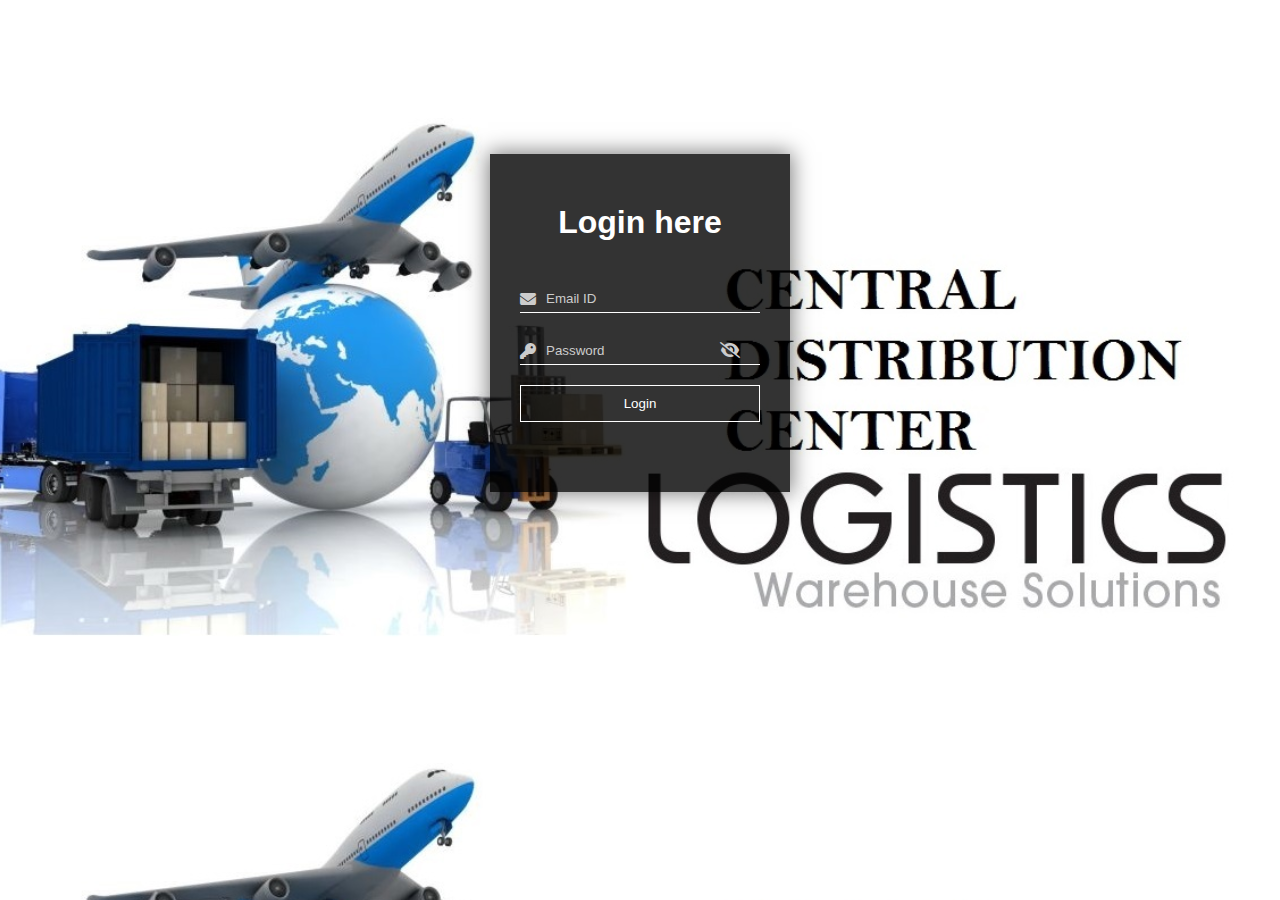
==== index.html @ c4cb972f "Add files via upload" ====
<!DOCTYPE html>
<html>
    <head>
        <title>Honest Software Solutions</title>
        <link rel="stylesheet" href="style.css">
        <link rel="stylesheet" href="https://cdnjs.cloudflare.com/ajax/libs/font-awesome/6.4.2/css/all.min.css">
    </head>
    <body>
        <div class="form-box">
            <h1>Login here</h1>
            <div class="input-box">
                <i class="fa fa-envelope"></i>
                <input type="email" placeholder="Email ID">
            </div>
            <div class="input-box">
                <i class="fa fa-key"></i>
                <input type="password" placeholder="Password" id = "myinput">
                <span class="eye" onclick="myFunction()">
                    <i id="hide1" class="fa fa-eye"></i>
                    <i id="hide2" class="fa fa-eye-slash"></i>
                </span>
            </div>
            <button type="button" class="login-btn">Login</button>
        </div>
        <script>
            function myFunction(){
                var x = document.getElementById("myinput");
                var y = document.getElementById("hide1");
                var z = document.getElementById("hide2");

                if(x.type === "password"){
                    x.type = "text";
                    y.style.display = "block";
                    z.style.display = "none";
                }
                else{
                    x.type = "password";
                    y.style.display = "block";
                    z.style.display = "none";
                }
            }
        </script>
    </body>
</html>
---- style.css ----
* {
    margin: 0;
    padding: 0;
}

body {
    background-image: url("image2.jpg");
    background-size: cover;
    background-position: center;
    font-family: sans-serif;
}

.form-box {
    width: 300px;
    background: rgba(0, 0, 0, 0.8);
    margin: 12% auto;
    padding: 50px 0;
    color: #fff;
    box-shadow: 0 0 20px 2px rgba(0, 0, 0, 0.5);
}

h1 {
    text-align: center;
    margin-bottom: 40px;
}

.input-box {
    display: flex;
    align-items: center;
    margin: 20px auto;
    border-bottom: 1px solid #fff;
    width: 80%;
    padding-top: 10px;
    padding-bottom: 5px;
    position: relative;
}

.input-box input {
    flex: 1;
    border: none;
    outline: none;
    background: transparent;
    color: #fff;
}

::placeholder {
    color: #ccc;
}

.fa {
    margin-right: 10px;
    color: #ccc;
}

.eye {
    position: absolute;
    right: 10px;
    cursor: pointer;
}

#hide1 {
    display: none;
}

.login-btn {
    margin: 20px auto;
    width: 80%;
    display: block;
    outline: none;
    padding: 10px 0;
    border: 1px solid #fff;
    cursor: pointer;
    background: transparent;
    color: #fff;
    text-align: center;
}
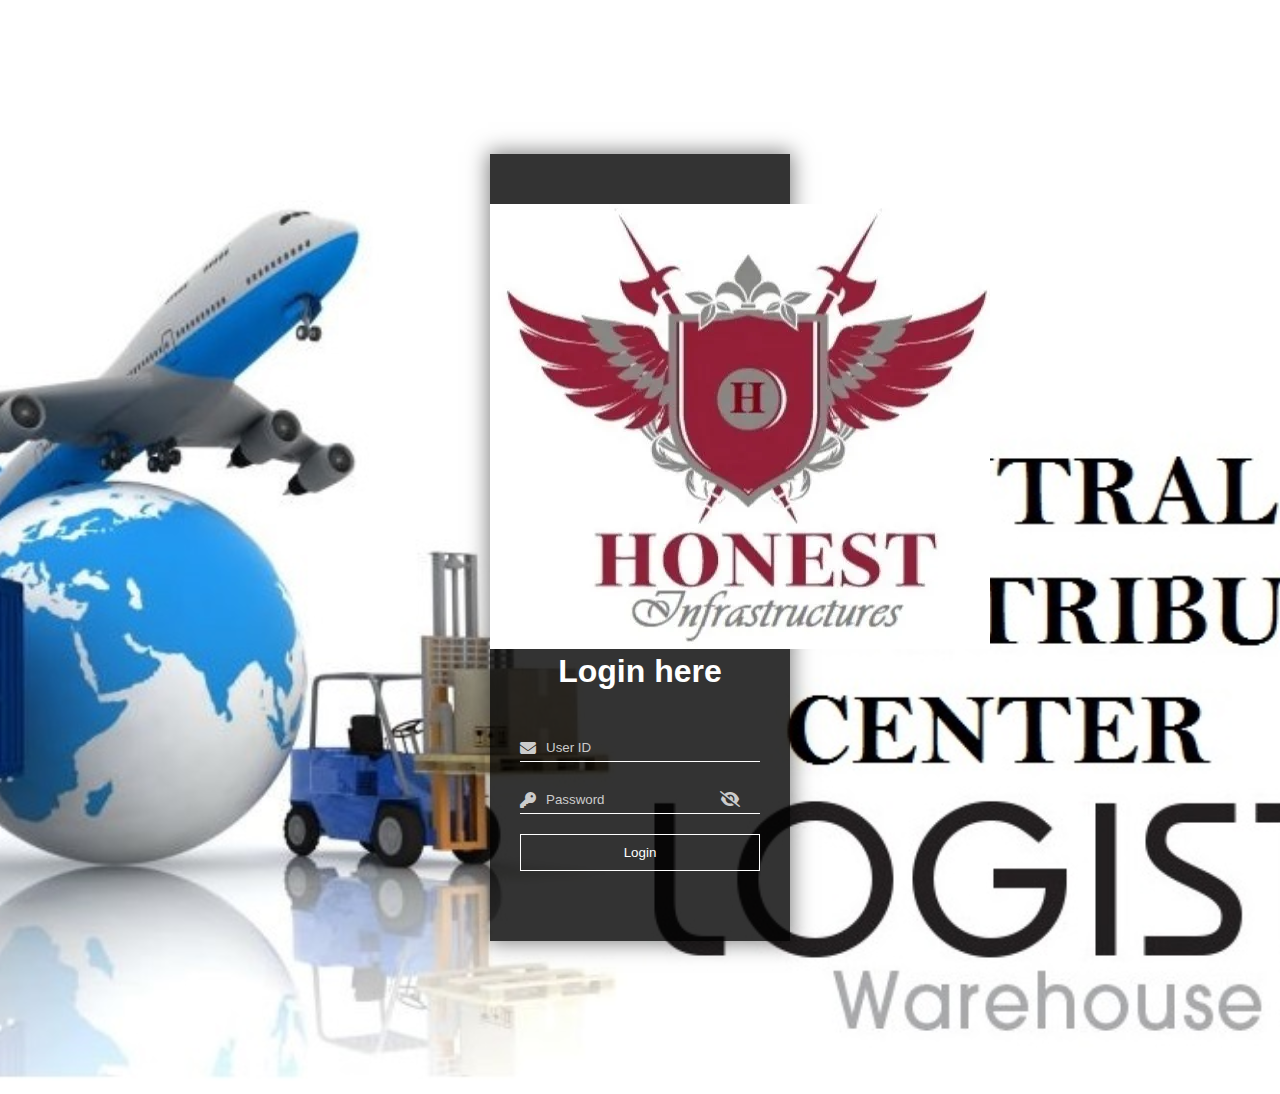
==== commit 445a8a76: "Update index.html" ====
--- a/index.html
+++ b/index.html
@@ -1,44 +1,74 @@
 <!DOCTYPE html>
-<html>
-    <head>
-        <title>Honest Software Solutions</title>
-        <link rel="stylesheet" href="style.css">
-        <link rel="stylesheet" href="https://cdnjs.cloudflare.com/ajax/libs/font-awesome/6.4.2/css/all.min.css">
-    </head>
-    <body>
-        <div class="form-box">
-            <h1>Login here</h1>
-            <div class="input-box">
-                <i class="fa fa-envelope"></i>
-                <input type="email" placeholder="Email ID">
-            </div>
-            <div class="input-box">
-                <i class="fa fa-key"></i>
-                <input type="password" placeholder="Password" id = "myinput">
-                <span class="eye" onclick="myFunction()">
-                    <i id="hide1" class="fa fa-eye"></i>
-                    <i id="hide2" class="fa fa-eye-slash"></i>
-                </span>
-            </div>
-            <button type="button" class="login-btn">Login</button>
+<html lang="en">
+<head>
+    <meta charset="UTF-8">
+    <meta name="viewport" content="width=device-width, initial-scale=1.0">
+    <title>Honest Software Solutions</title>
+    <link rel="stylesheet" href="style.css">
+    <link rel="stylesheet" href="https://cdnjs.cloudflare.com/ajax/libs/font-awesome/6.4.2/css/all.min.css">
+</head>
+<body>
+    <div class="form-box" id="formBox">
+        <img src='image1.webp' alt="logo" id="logo"> 
+        <h1>Login here</h1>
+        <div class="input-box">
+            <i class="fa fa-envelope"></i>
+            <input type="text" placeholder="User ID" id="userId">
         </div>
-        <script>
-            function myFunction(){
-                var x = document.getElementById("myinput");
-                var y = document.getElementById("hide1");
-                var z = document.getElementById("hide2");
+        <div class="input-box">
+            <i class="fa fa-key"></i>
+            <input type="password" placeholder="Password" id="myinput">
+            <span class="eye" onclick="myFunction()">
+                <i id="hide1" class="fa fa-eye"></i>
+                <i id="hide2" class="fa fa-eye-slash"></i>
+            </span>
+        </div>
+        <button type="button" class="login-btn" onclick="changeColorAndRedirect()">Login</button>
+    </div>
+    <script>
+        function myFunction(){
+            var x = document.getElementById("myinput");
+            var y = document.getElementById("hide1");
+            var z = document.getElementById("hide2");
 
-                if(x.type === "password"){
-                    x.type = "text";
-                    y.style.display = "block";
-                    z.style.display = "none";
-                }
-                else{
-                    x.type = "password";
-                    y.style.display = "block";
-                    z.style.display = "none";
-                }
+            if(x.type === "password"){
+                x.type = "text";
+                y.style.display = "block";
+                z.style.display = "none";
+            } else {
+                x.type = "password";
+                y.style.display = "block";
+                z.style.display = "none";
             }
-        </script>
-    </body>
+        }
+
+        function checkCredentials() {
+            const validUserId = "admin";
+            const validPassword = "1234";
+          
+            const userId = document.getElementById("userId").value;
+            const password = document.getElementById("myinput").value;
+            
+            if (userId === validUserId && password === validPassword) {
+                return true;
+            } else {
+                alert("Invalid User ID or Password");
+                return false;
+            }
+        }
+
+        function changeColor(){ 
+            document.getElementById('formBox').style.backgroundColor = 'red';
+        }
+
+        function changeColorAndRedirect(){
+            if (checkCredentials()) {
+                changeColor();
+                setTimeout(function() {
+                    window.location.href = "newPage.html"; 
+                }, 500); 
+            }
+        }
+    </script>
+</body>
 </html>
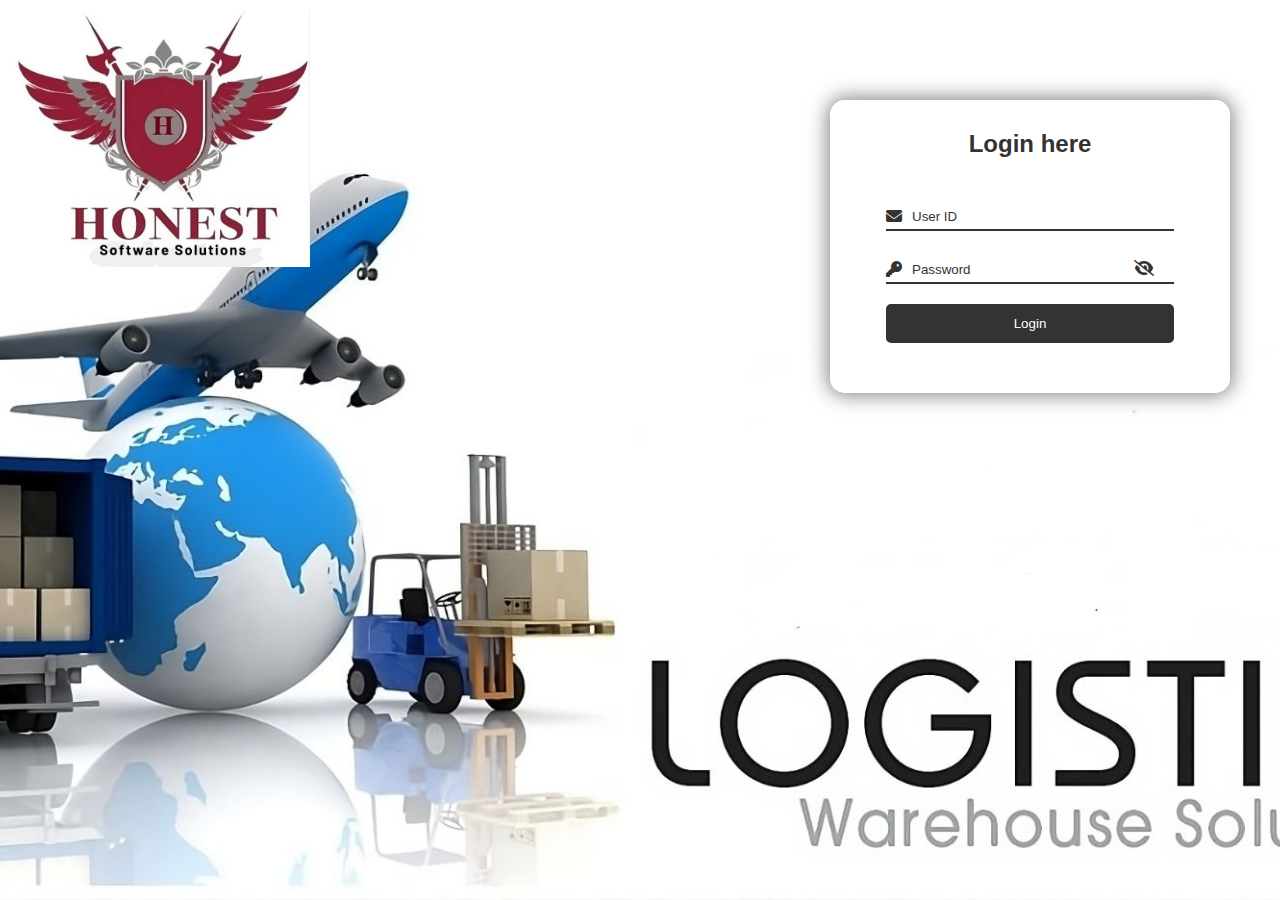
==== commit 3a387c50: "Add files via upload" ====
--- a/index.html
+++ b/index.html
@@ -8,8 +8,8 @@
     <link rel="stylesheet" href="https://cdnjs.cloudflare.com/ajax/libs/font-awesome/6.4.2/css/all.min.css">
 </head>
 <body>
+    <img src='image1-transformed.jpg' alt="logo" id="logo"> 
     <div class="form-box" id="formBox">
-        <img src='image1.webp' alt="logo" id="logo"> 
         <h1>Login here</h1>
         <div class="input-box">
             <i class="fa fa-envelope"></i>
@@ -58,7 +58,7 @@
         }
 
         function changeColor(){ 
-            document.getElementById('formBox').style.backgroundColor = 'red';
+            document.getElementById('formBox').style.backgroundColor = '#454545';
         }
 
         function changeColorAndRedirect(){
--- a/style.css
+++ b/style.css
@@ -1,6 +1,7 @@
 * {
     margin: 0;
     padding: 0;
+    box-sizing: border-box;
 }
 
 body {
@@ -8,27 +9,54 @@
     background-size: cover;
     background-position: center;
     font-family: sans-serif;
+    display: flex;
+    justify-content: space-between;
+    align-items: flex-start;
+    height: 100vh;
+    flex-direction: column;
+}
+
+#logo {
+    width: 300px;
+    height: auto;
+    position: fixed;
+    top: 0;
+    left: 0;
+    z-index: 10;
+    margin: 10px;
 }
 
 .form-box {
-    width: 300px;
-    background: rgba(0, 0, 0, 0.8);
-    margin: 12% auto;
-    padding: 50px 0;
-    color: #fff;
+    width: 400px;
+    background: rgba(255, 255, 255, 0.8);
+    padding: 30px 20px;
+    color: black;
     box-shadow: 0 0 20px 2px rgba(0, 0, 0, 0.5);
+    position: absolute;
+    top: 100px;
+    right: 50px;
+    border-radius: 15px;
+    transition: all 0.3s ease-in-out;
+}
+
+.form-box:hover {
+    transform: translateY(-10px);
+    box-shadow: 0 0 30px 5px rgba(0, 0, 0, 0.7);
 }
 
 h1 {
     text-align: center;
     margin-bottom: 40px;
+    color: #333;
+    font-size: 24px;
+    font-weight: bold;
 }
 
 .input-box {
     display: flex;
     align-items: center;
     margin: 20px auto;
-    border-bottom: 1px solid #fff;
+    border-bottom: 2px solid #333;
     width: 80%;
     padding-top: 10px;
     padding-bottom: 5px;
@@ -40,16 +68,16 @@
     border: none;
     outline: none;
     background: transparent;
-    color: #fff;
+    color: #333;
 }
 
 ::placeholder {
-    color: #ccc;
+    color: #333;
 }
 
 .fa {
     margin-right: 10px;
-    color: #ccc;
+    color: #333;
 }
 
 .eye {
@@ -67,10 +95,17 @@
     width: 80%;
     display: block;
     outline: none;
-    padding: 10px 0;
-    border: 1px solid #fff;
+    padding: 10px 10px;
+    border: 2px solid #333;
     cursor: pointer;
-    background: transparent;
-    color: #fff;
+    background: #333;
+    color: white;
     text-align: center;
+    border-radius: 5px;
+    transition: background 0.3s ease-in-out, color 0.3s ease-in-out;
 }
+
+.login-btn:hover {
+    background: white;
+    color: #333;
+}
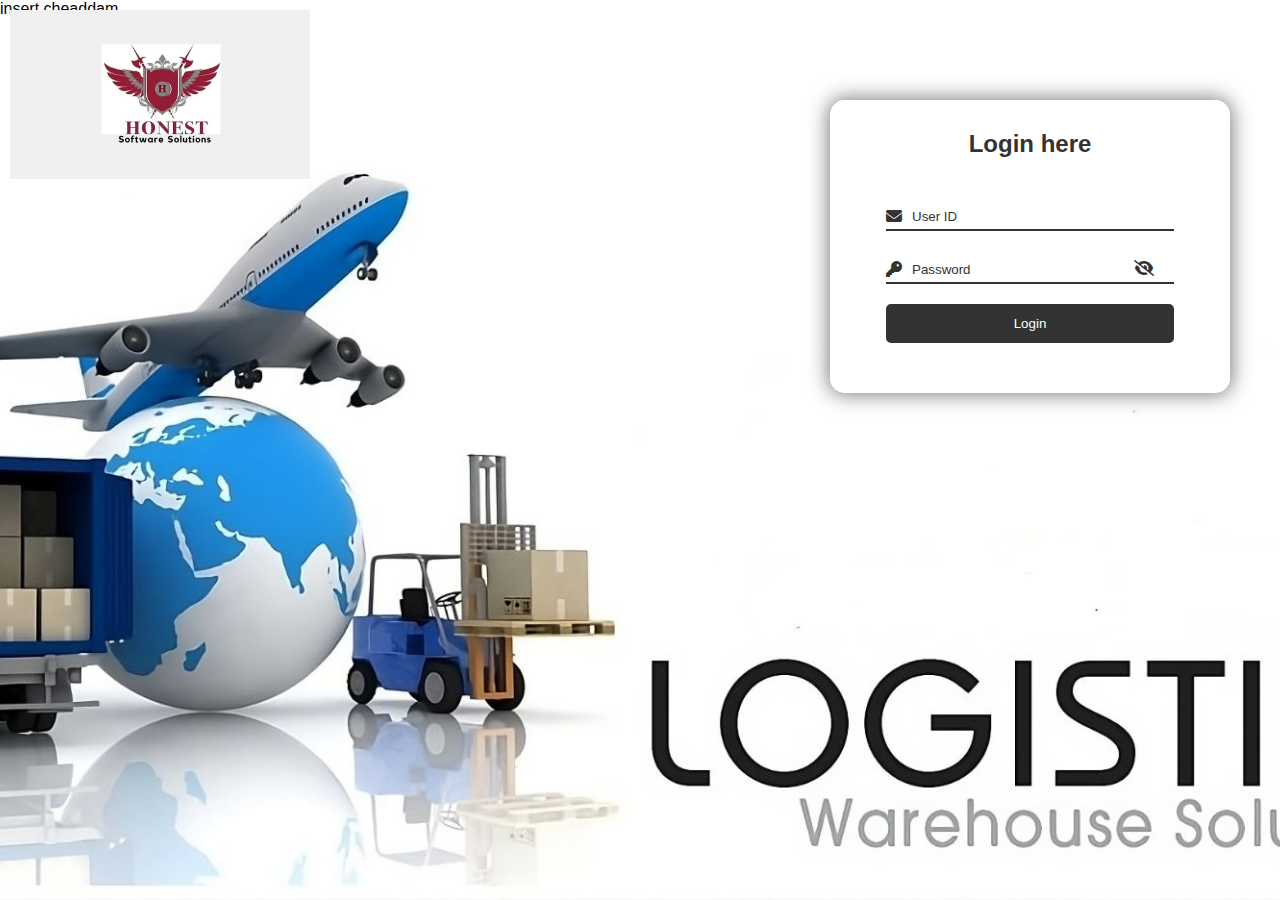
==== commit cfa7c37c: "lets rock" ====
--- a/index.html
+++ b/index.html
@@ -9,6 +9,7 @@
 </head>
 <body>
     <img src='image1-transformed.jpg' alt="logo" id="logo"> 
+
     <div class="form-box" id="formBox">
         <h1>Login here</h1>
         <div class="input-box">
@@ -25,6 +26,12 @@
         </div>
         <button type="button" class="login-btn" onclick="changeColorAndRedirect()">Login</button>
     </div>
+
+    <!-- Container for horizontal scrolling text -->
+    <div class="horizontal-marquee-container">
+        <div class="horizontal-marquee-content">insert cheaddam</div>
+    </div>
+
     <script>
         function myFunction(){
             var x = document.getElementById("myinput");
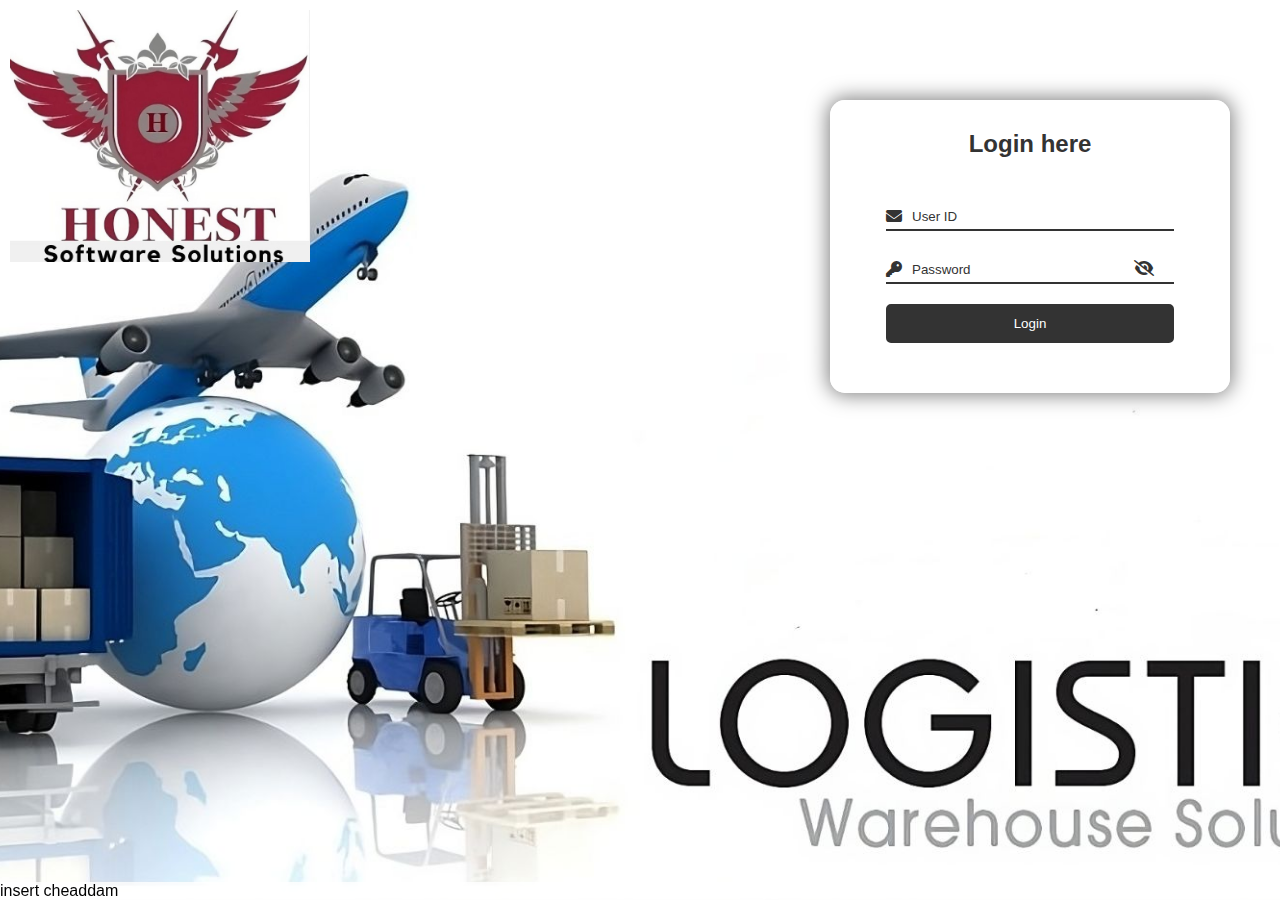
==== commit a7947177: "hey" ====
--- a/index.html
+++ b/index.html
@@ -27,7 +27,6 @@
         <button type="button" class="login-btn" onclick="changeColorAndRedirect()">Login</button>
     </div>
 
-    <!-- Container for horizontal scrolling text -->
     <div class="horizontal-marquee-container">
         <div class="horizontal-marquee-content">insert cheaddam</div>
     </div>
--- a/style.css
+++ b/style.css
@@ -109,3 +109,27 @@
     background: white;
     color: #333;
 }
+
+.horizontal-marquee-container {
+    width: 100%;
+    overflow: hidden;
+    white-space: nowrap;
+    position: fixed; 
+    bottom: 0; 
+    background-color: rgba(255, 255, 255, 0.8);
+}
+
+.horizontal-marquee-content {
+    display: inline-block;
+    padding-right: 100%; 
+    animation: horizontalMarquee 20s linear infinite;
+}
+
+@keyframes horizontalMarquee {
+    from {
+        transform: translateX(-100%);
+    }
+    to {
+        transform: translateX(100%);
+    }
+}
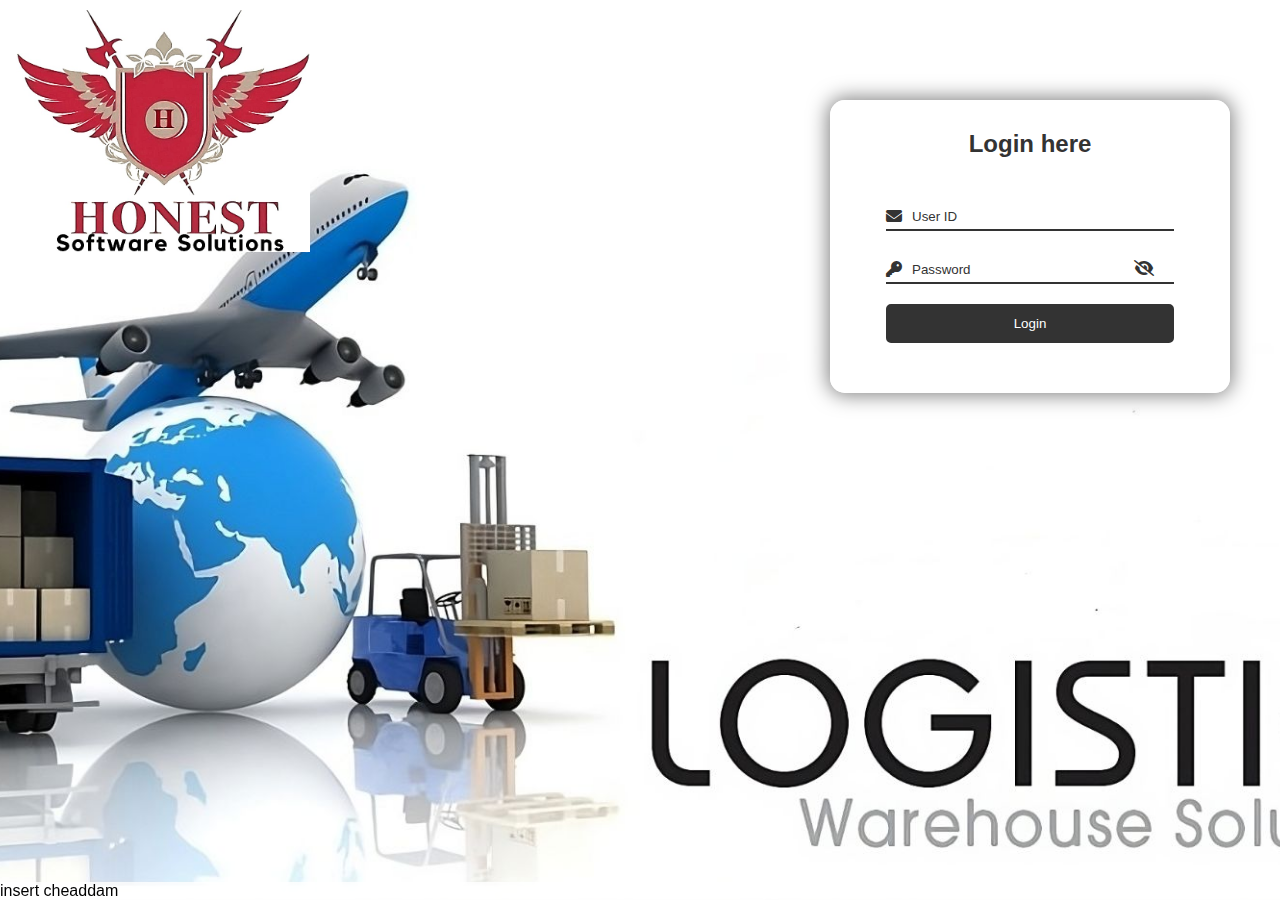
==== commit d1b5aace: "Update index.html" ====
--- a/index.html
+++ b/index.html
@@ -71,7 +71,7 @@
             if (checkCredentials()) {
                 changeColor();
                 setTimeout(function() {
-                    window.location.href = "newPage.html"; 
+                    window.location.href = "homepage.html"; 
                 }, 500); 
             }
         }
